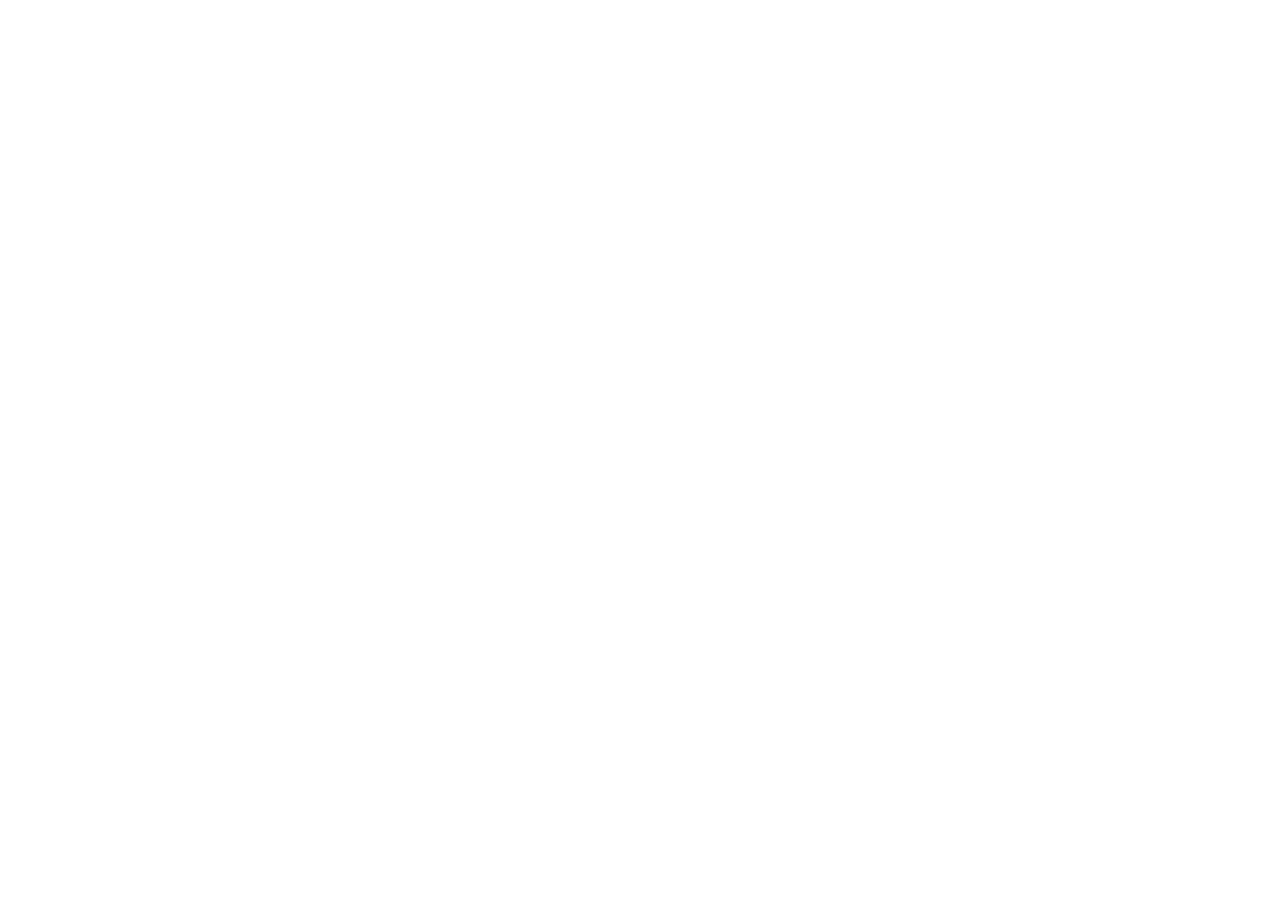
==== index.html @ 5f68e5b2 "initial upload" ====
<!DOCTYPE html>
<html>
  <head>
    <script src="https://aframe.io/releases/0.8.2/aframe.min.js"></script>
    <script src="play-all-model-animations.js"></script>
    <script>
      AFRAME.registerComponent('modify-materials', {
        init: function () {
          // Wait for model to load.
          this.el.addEventListener('model-loaded', () => {
            // Grab the mesh / scene.
            const obj = this.el.getObject3D('mesh');
            // Go over the submeshes and modify materials we want.
            obj.traverse(node => {
              if (node.name.indexOf('ship') !== -1) {
                node.material.color.set('red');
              }
            });
          });
        }
      });
    </script>
  </head>
  <body>
    <a-scene background="color: #ECECEC">
      <a-assets>
        <a-asset-item id="cityModel" src="https://cdn.aframe.io/test-models/models/glTF-2.0/virtualcity/VC.gltf"></a-asset-item>
      </a-assets>
      <a-entity gltf-model="#cityModel" play-all-model-animations modify-materials></a-entity>
    </a-scene>
  </body>
</html>
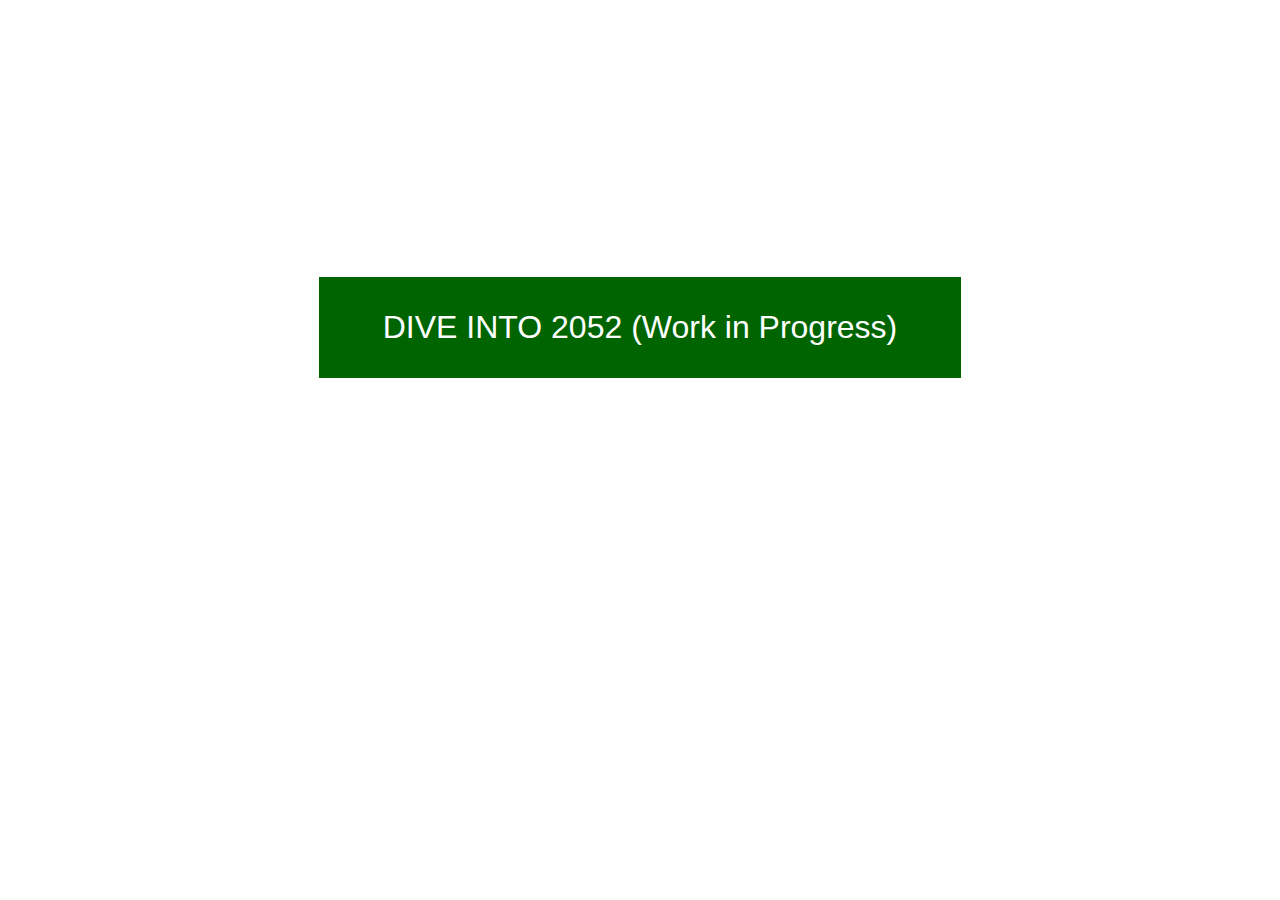
==== commit 85932a6e: "add css, fix audio autoplay issue" ====
--- a/index.html
+++ b/index.html
@@ -1,7 +1,11 @@
 <!DOCTYPE html>
 <html>
   <head>
-    <script src="https://aframe.io/releases/0.8.2/aframe.min.js"></script>
+    <meta charset="utf-8">
+    <title>DIVE INTO YOUR NEW JOB</title>
+    <meta name="description" content="Work in Progress - 2052.ml">
+    <link rel="stylesheet" href="style.css">
+    <script src="https://aframe.io/releases/1.0.4/aframe.min.js"></script>
     <script src="play-all-model-animations.js"></script>
     <script>
       AFRAME.registerComponent('modify-materials', {
@@ -13,7 +17,7 @@
             // Go over the submeshes and modify materials we want.
             obj.traverse(node => {
               if (node.name.indexOf('ship') !== -1) {
-                node.material.color.set('red');
+                node.material.color.set('darkgreen');
               }
             });
           });
@@ -22,11 +26,30 @@
     </script>
   </head>
   <body>
-    <a-scene background="color: #ECECEC">
-      <a-assets>
-        <a-asset-item id="cityModel" src="https://cdn.aframe.io/test-models/models/glTF-2.0/virtualcity/VC.gltf"></a-asset-item>
-      </a-assets>
-      <a-entity gltf-model="#cityModel" play-all-model-animations modify-materials></a-entity>
-    </a-scene>
+      
+
+     <h1>
+        <button class="btn" id="b1" onclick="document.getElementById('demo').style.display='block';document.getElementById('sound').play();document.getElementById('b1').style.display='none'">DIVE INTO 2052 (Work in Progress)</button>      
+    </h1>
+
+      <div id="demo" style="display: none">
+        <audio id="sound">
+            <source src="https://2052.ml/intro.mp3" type="audio/mpeg">
+        </audio>  
+
+        <a-scene background="color: #ECECEC">
+          <a-assets>
+            <a-asset-item id="cityModel" src="https://cdn.aframe.io/test-models/models/glTF-2.0/virtualcity/VC.gltf"></a-asset-item>
+          </a-assets>
+          <a-entity gltf-model="#cityModel" play-all-model-animations modify-materials></a-entity>
+        </a-scene>
+        <script>
+            setTimeout(function () {window.location.href = "welcome.html"}, 46000);
+        </script>
+      </div>
+
+  
+      
+      
   </body>
 </html>--- a/style.css
+++ b/style.css
@@ -0,0 +1,54 @@
+.btn {
+  background-color: darkgreen;
+  border: none;
+  color: white;
+  padding: 1em 2em;
+  text-align: center;
+  text-decoration: none;
+  display: inline-block;
+  font-size: 1em;
+}
+
+html,
+button,
+input,
+select,
+textarea {
+  font-family: sans-serif; }
+
+body {
+  margin: 0; }
+
+a {
+  background: transparent; }
+  a:focus {
+    outline: thin dotted; }
+  a:hover, a:active {
+    outline: 0; }
+
+h1 {
+  font-size: 2em;
+  margin: 0.67em 0; 
+  text-align: center;
+  padding: 20%;
+}
+
+h2 {
+  font-size: 1.5em;
+  margin: 0.83em 0; }
+
+h3 {
+  font-size: 1.17em;
+  margin: 1em 0; }
+
+h4 {
+  font-size: 1em;
+  margin: 1.33em 0; }
+
+h5 {
+  font-size: 0.83em;
+  margin: 1.67em 0; }
+
+h6 {
+  font-size: 0.75em;
+  margin: 2.33em 0; }